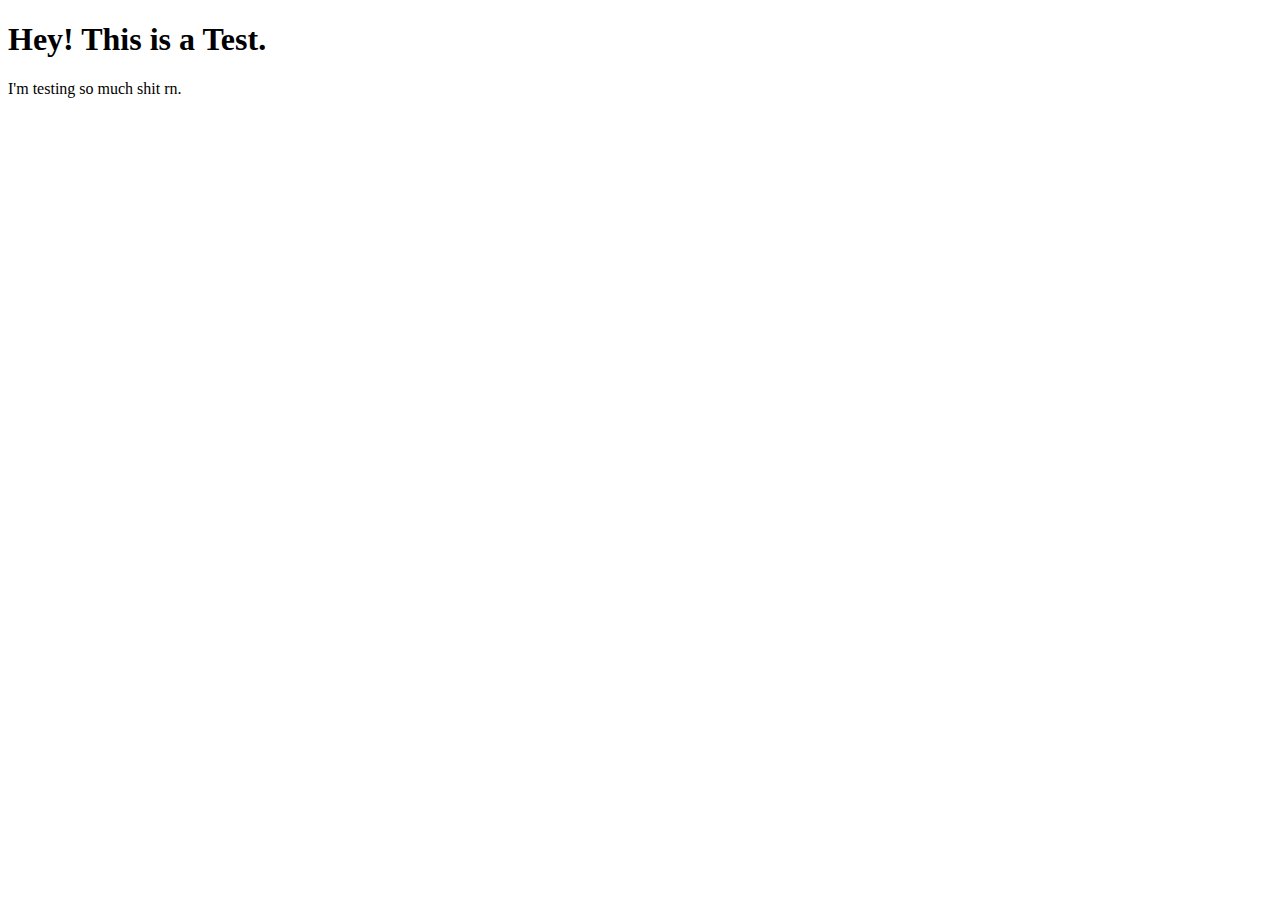
==== site/index.html @ b26eac19 "My first page." ====
<!DOCTYPE html>
<html lang="en">
<head>
    <meta charset="UTF-8">
    <meta http-equiv="X-UA-Compatible" content="IE=edge">
    <meta name="viewport" content="width=device-width, initial-scale=1.0">
    <title>Document</title>
</head>
<body>
    <h1>
        Hey! This is a Test.
    </h1>

    <p>
        I'm testing so much shit rn.
    </p>
</body>
</html>
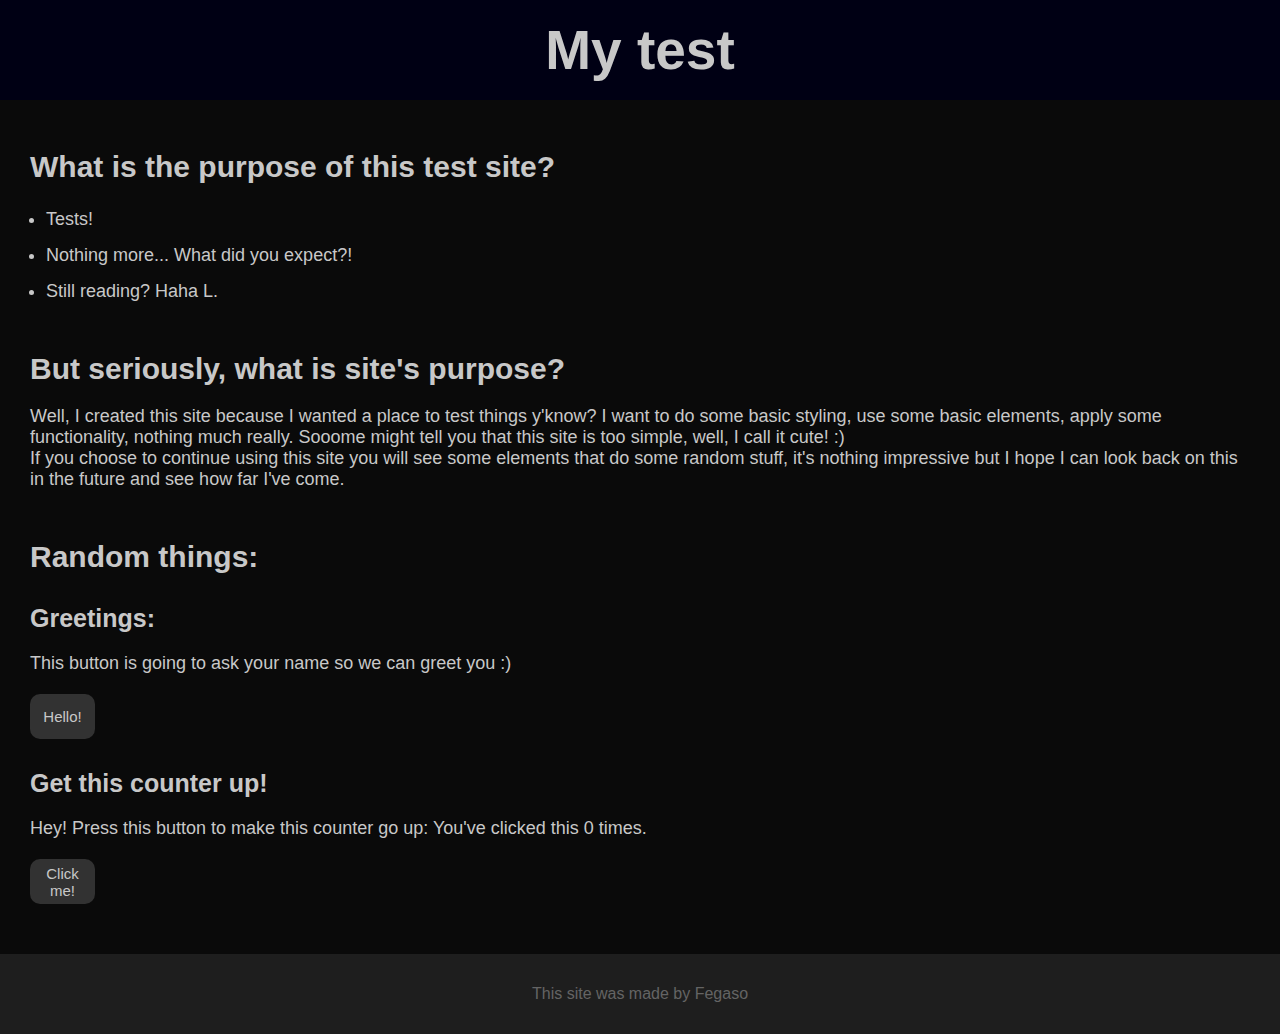
==== commit 8044d0a9: "Update to the site 2" ====
--- a/site/index.html
+++ b/site/index.html
@@ -2,17 +2,84 @@
 <html lang="en">
 <head>
     <meta charset="UTF-8">
-    <meta http-equiv="X-UA-Compatible" content="IE=edge">
+
     <meta name="viewport" content="width=device-width, initial-scale=1.0">
+
+    <link rel="stylesheet" type="text/css" href="style.css"/>
+
     <title>Document</title>
 </head>
 <body>
-    <h1>
-        Hey! This is a Test.
-    </h1>
+    <header>
+        <h1>
+            My test
+        </h1>    
+    </header>
 
-    <p>
-        I'm testing so much shit rn.
-    </p>
+    <main>
+        <h2>
+            What is the purpose of this test site?
+        </h2>
+    
+        <ul>
+            <li>
+                Tests!
+            </li>
+    
+            <li>
+                Nothing more... What did you expect?!
+            </li>
+    
+            <li>
+                Still reading? Haha L.
+            </li>
+        </ul>
+    
+        <h2>
+            But seriously, what is site's purpose?
+        </h2>
+    
+        <p>
+            Well, I created this site because I wanted a place to test things y'know?
+            I want to do some basic styling, use some basic elements, apply some
+            functionality, nothing much really. Sooome might tell you that this site is
+            too simple, well, I call it cute! :)
+            <br>If you choose to continue using this site you will see some elements
+            that do some random stuff, it's nothing impressive but I hope I can look
+            back on this in the future and see how far I've come.
+        </p>
+    
+        <h2>
+            Random things:
+        </h2>
+    
+        <h3>
+            Greetings:
+        </h3>
+    
+        <p>
+            This button is going to ask your name so we can greet you :)
+        </p>
+    
+        <button id="greet">Hello!</button>
+    
+        <h3>
+            Get this counter up!
+        </h3>
+    
+        <p>
+            Hey! Press this button to make this counter go up: You've clicked this <span id="counter">0</span> times.
+        </p>
+    
+        <button id="adder">Click me!</button>
+    </main>
+
+    <footer>
+        <span>
+            This site was made by Fegaso
+        </span>
+    </footer>
+
+    <script type="text/javascript" src="script.js"></script>
 </body>
 </html>--- a/site/style.css
+++ b/site/style.css
@@ -0,0 +1,81 @@
+* {
+    margin: 0;
+    border: 0;
+}
+
+html {
+    font-family: Arial, Helvetica, sans-serif;
+    color: rgb(200, 200, 200);
+}
+
+header {
+    display: flex;
+    justify-content: center;
+    align-items: center;
+    width: 100%;
+    height: 100px;
+    background-color: rgb(0, 0, 20);
+}
+
+h1 {
+    font-size: 55px;
+}
+
+main {
+    padding: 0 30px 50px;
+    background-color: rgb(10, 10, 10);
+}
+
+h2 {
+    padding: 50px 0 0;
+    font-size: 30px;
+}
+
+h3 {
+    padding: 30px 0 0;
+    font-size: 25px;
+}
+
+p {
+    padding: 20px 0 0;
+    font-size: 18px;
+}
+
+ul, ol {
+    padding-top: 10px;
+    padding-left: 16px;
+}
+
+li {
+    padding: 15px 0 0;
+    font-size: 18px;
+}
+
+button {
+    width: 65px;
+    height: 45px;
+    margin: 20px 0 0;
+    border-radius: 10px;
+    font-size: 15px;
+    font-family: 'Trebuchet MS', 'Lucida Sans Unicode', 'Lucida Grande', 'Lucida Sans', Arial, sans-serif;
+    color: inherit;
+    background-color: rgb(50, 50, 50);
+}
+
+button:active {
+    background-color: rgb(60, 60, 60);
+}
+
+footer {
+    display: flex;
+    justify-content: center;
+    align-items: center;
+    width: 100%;
+    height: 80px;
+    background-color: rgb(30, 30, 30);
+}
+
+footer > span {
+    color: rgb(100, 100, 100);
+    font-size: 16px;
+}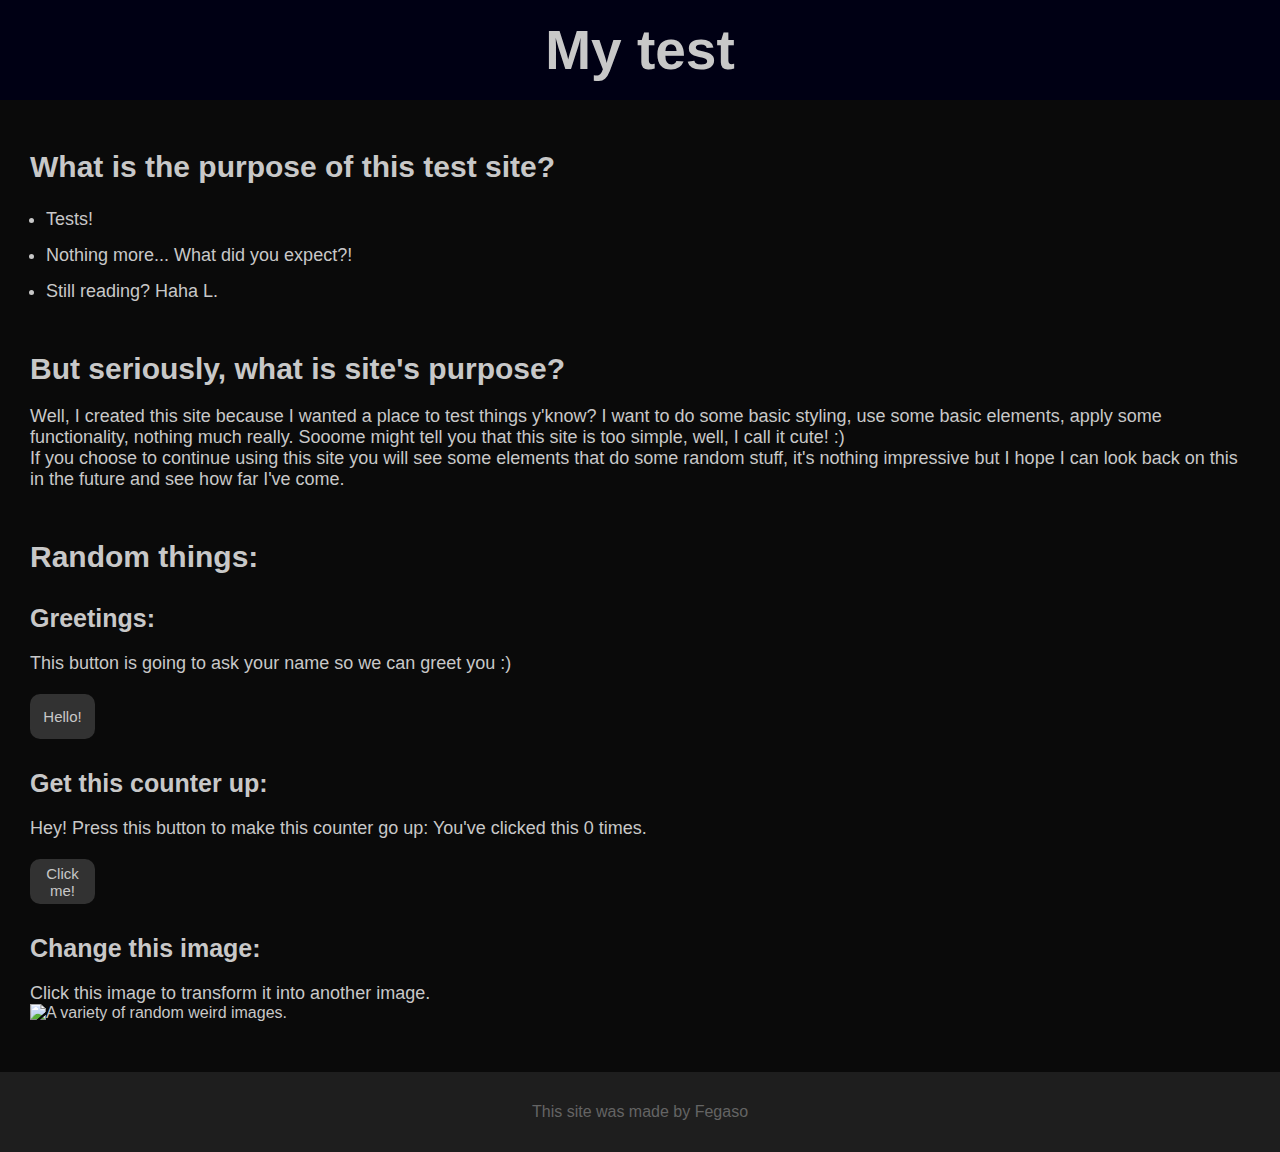
==== commit 308793b5: "Update 3.1.1" ====
--- a/site/index.html
+++ b/site/index.html
@@ -7,7 +7,17 @@
 
     <link rel="stylesheet" type="text/css" href="style.css"/>
 
-    <title>Document</title>
+    <link rel="prefetch" href="images/superMonkey.jpg"/>
+
+    <link rel="prefetch" href="images/brick.jpg"/>
+
+    <link rel="prefetch" href="images/minecraftYoutubers.jpg"/>
+
+    <link rel="prefetch" href="images/omegalul.jpg"/>
+
+    <link rel="prefetch" href="images/stfu.jpg"/>
+
+    <title>Test site</title>
 </head>
 <body>
     <header>
@@ -64,7 +74,7 @@
         <button id="greet">Hello!</button>
     
         <h3>
-            Get this counter up!
+            Get this counter up:
         </h3>
     
         <p>
@@ -72,6 +82,17 @@
         </p>
     
         <button id="adder">Click me!</button>
+
+        <h3>
+            Change this image:
+        </h3>
+
+        <p>
+            Click this image to transform it into another image.
+        </p>
+
+        <img id="randomImage" src="images/superMonkey.jpg" alt="A variety of random weird images."/>
+
     </main>
 
     <footer>
